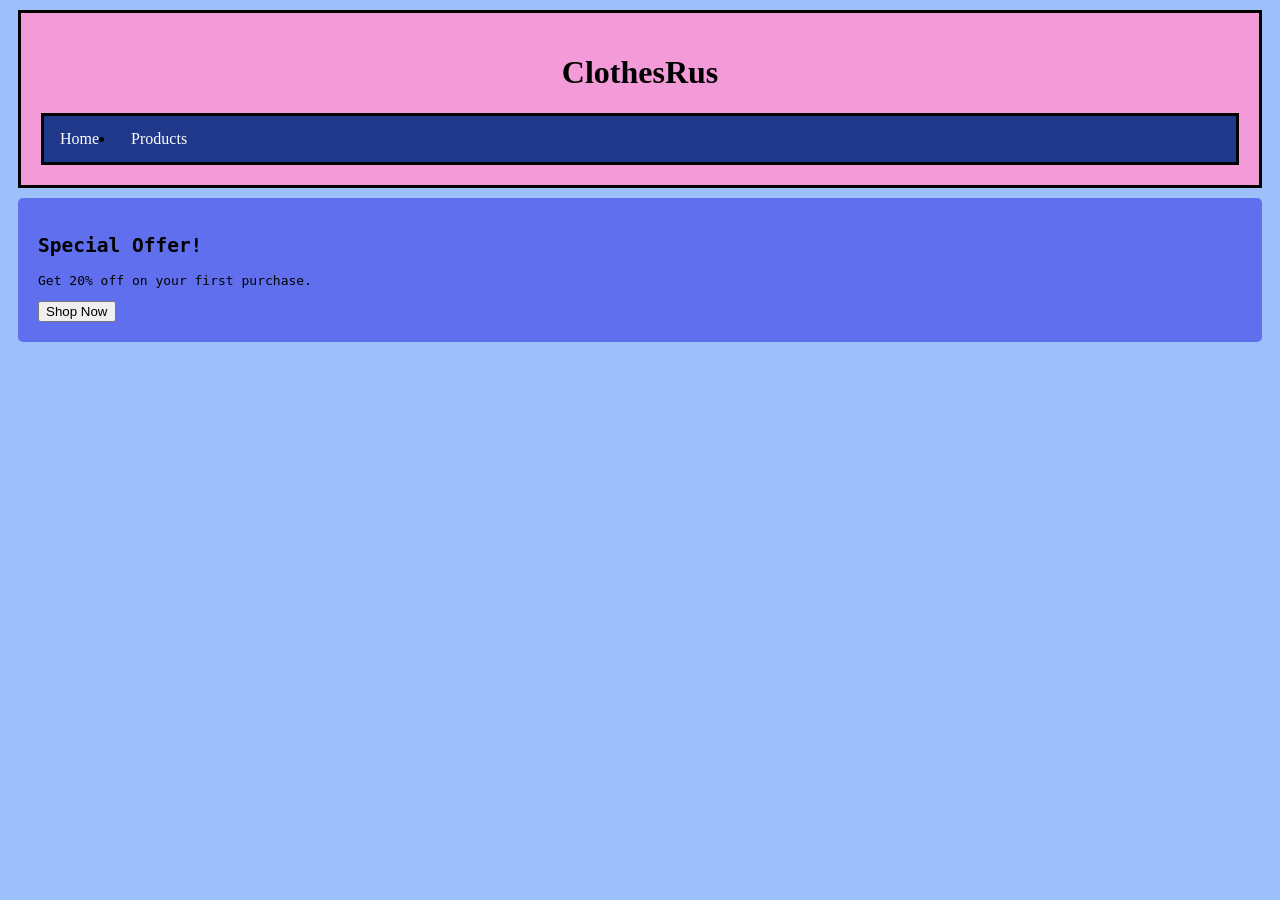
==== Index.html @ e46515fd "Initialcommit" ====
<!doctype html>
<html lang="en">
  <head>
    <meta charset="UTF-8" />
    <meta name="viewport" content="width=device-width, initial-scale=1.0" />
    <link rel="stylesheet" href="general.css" />
    <title>Document</title>
  </head>
  <body>
    <header class="header">
      <h1>ClothesRus</h1>
      <nav class="navbar">
        <ul>
          <li><a href="index.html">Home</a></li>
          <li><a href="productlist.html">Products</a></li>

        </ul>
      </nav>
    </header>
    <main>
     <div class="cta1">
        <h2>Special Offer!</h2>
        <p>Get 20% off on your first purchase.</p>
        <button onclick="location.href='productlist.html'">Shop Now</button>
     </div>
  </body>
</html>
---- general.css ----
.navbar {
  background-color: #1f388a;
  overflow: hidden;
  border: #000000 solid 3px;
}

.navbar ul {
  margin: 0;
  padding: 0;
}

.navbar li {
  float: left;
}

.navbar a {
  display: block;
  color: white;
  text-align: center;
  padding: 14px 16px;
  text-decoration: none;
}

.navbar a:hover {
  background-color: #ddd;
  color: black;
}
.header {
  background-color: #f39ad8;
  padding: 20px;
  text-align: center;
  border: #000000 solid 3px;
  margin: 10px;
}
.p1 {
  background-color: #5f6fed;
  padding: 20px;
  margin: 10px;
  border-radius: 5px;
}
.cards1 {
  display: flex;
  gap: 10px;
  border: #000000 solid 3px;
  margin: 10px;
  align-self: start;
  background-color: #5f6fed;
}

.cards1 > div {
  flex: 1; /* each card takes equal width */
}

.cards1 img {
  width: 100%;
  height: auto;
}
.cta1 {
  background-color: #5f6fed;
  padding: 20px;
  margin: 10px;
  border-radius: 5px;
  justify-content: center;
}
.p2 {
  background-color: #5f6fed;
  padding: 20px;
  margin: 10px;
  border-radius: 5px;
  display: grid;
  grid-template-columns: 2fr 1fr;
}
body {
  background-color: rgb(158, 192, 250);
}
main {
  font-family: monospace;
}
.infobox {
  padding: 10px;
  border: #000000 solid 2px;
  background-color: rgb(154, 204, 255);
  border-radius: 5px;
}
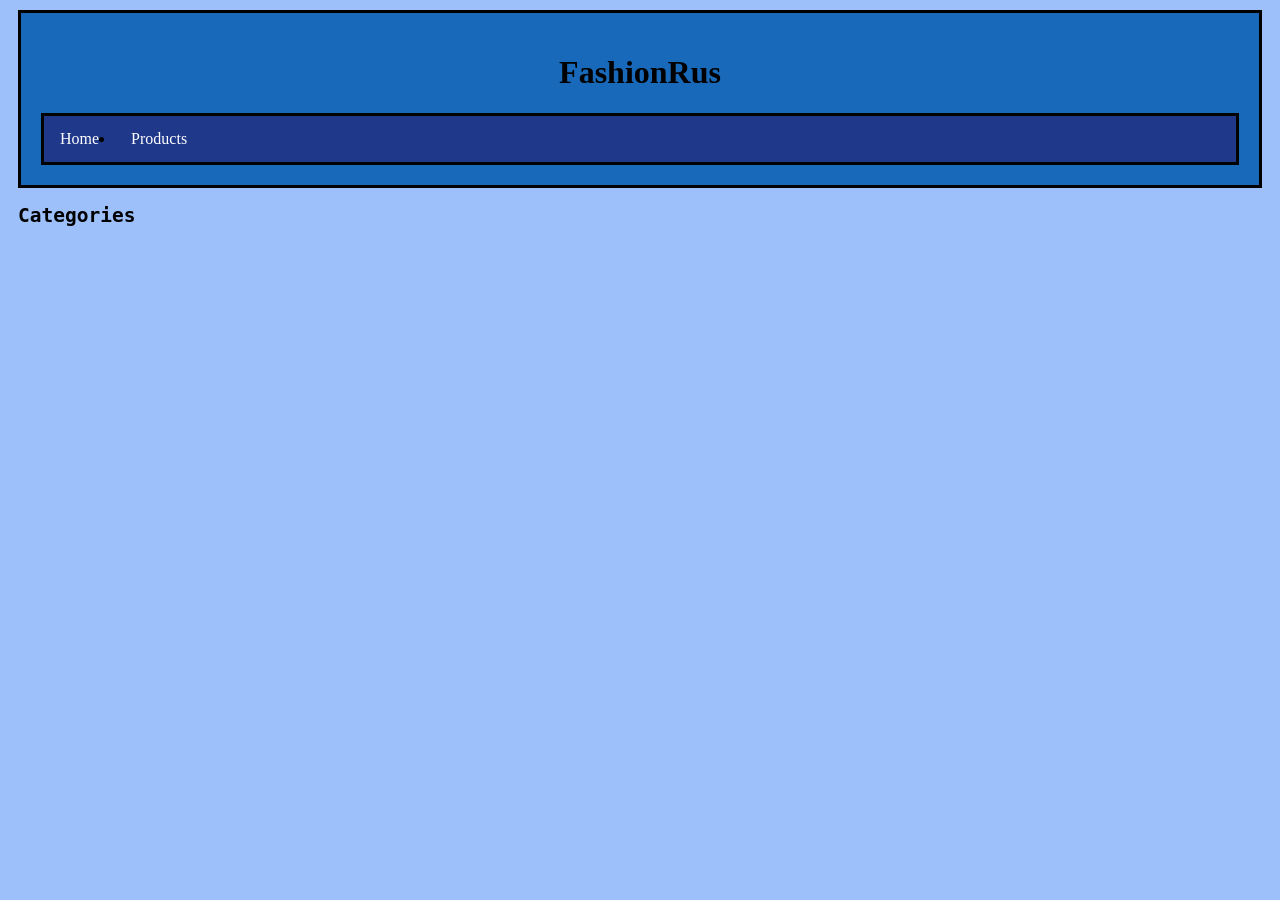
==== commit 2b1fe4d1: "Js og dynamiske elementer" ====
--- a/Index.html
+++ b/Index.html
@@ -5,23 +5,26 @@
     <meta name="viewport" content="width=device-width, initial-scale=1.0" />
     <link rel="stylesheet" href="general.css" />
     <title>Document</title>
+    <script src="index.js" defer></script>
   </head>
   <body>
     <header class="header">
-      <h1>ClothesRus</h1>
+      <h1>FashionRus</h1>
       <nav class="navbar">
         <ul>
           <li><a href="index.html">Home</a></li>
           <li><a href="productlist.html">Products</a></li>
-
         </ul>
       </nav>
     </header>
     <main>
-     <div class="cta1">
+      <h2>Categories</h2>
+      <div class="categories" id="categoryContainer"></div>
+      <!-- <div class="cta1">
         <h2>Special Offer!</h2>
         <p>Get 20% off on your first purchase.</p>
-        <button onclick="location.href='productlist.html'">Shop Now</button>
-     </div>
+        <button onclick="location.href = 'productlist.html'">Shop Now</button>
+      </div> -->
+    </main>
   </body>
 </html>
--- a/general.css
+++ b/general.css
@@ -22,11 +22,11 @@
 }
 
 .navbar a:hover {
-  background-color: #ddd;
-  color: black;
+  background-color: #1f3e8f;
+  color: rgb(181, 191, 255);
 }
 .header {
-  background-color: #f39ad8;
+  background-color: rgb(24, 105, 186);
   padding: 20px;
   text-align: center;
   border: #000000 solid 3px;
@@ -75,6 +75,7 @@
 }
 main {
   font-family: monospace;
+  margin: 10px;
 }
 .infobox {
   padding: 10px;
@@ -82,3 +83,16 @@
   background-color: rgb(154, 204, 255);
   border-radius: 5px;
 }
+.categories {
+  display: grid;
+  grid-template-columns: 1fr 1fr 1fr;
+  gap: 10px;
+}
+.categories a {
+  padding: 10px;
+  border: #000000 solid 2px;
+  background-color: rgb(24, 105, 186);
+
+  text-decoration: none;
+  color: black;
+}
